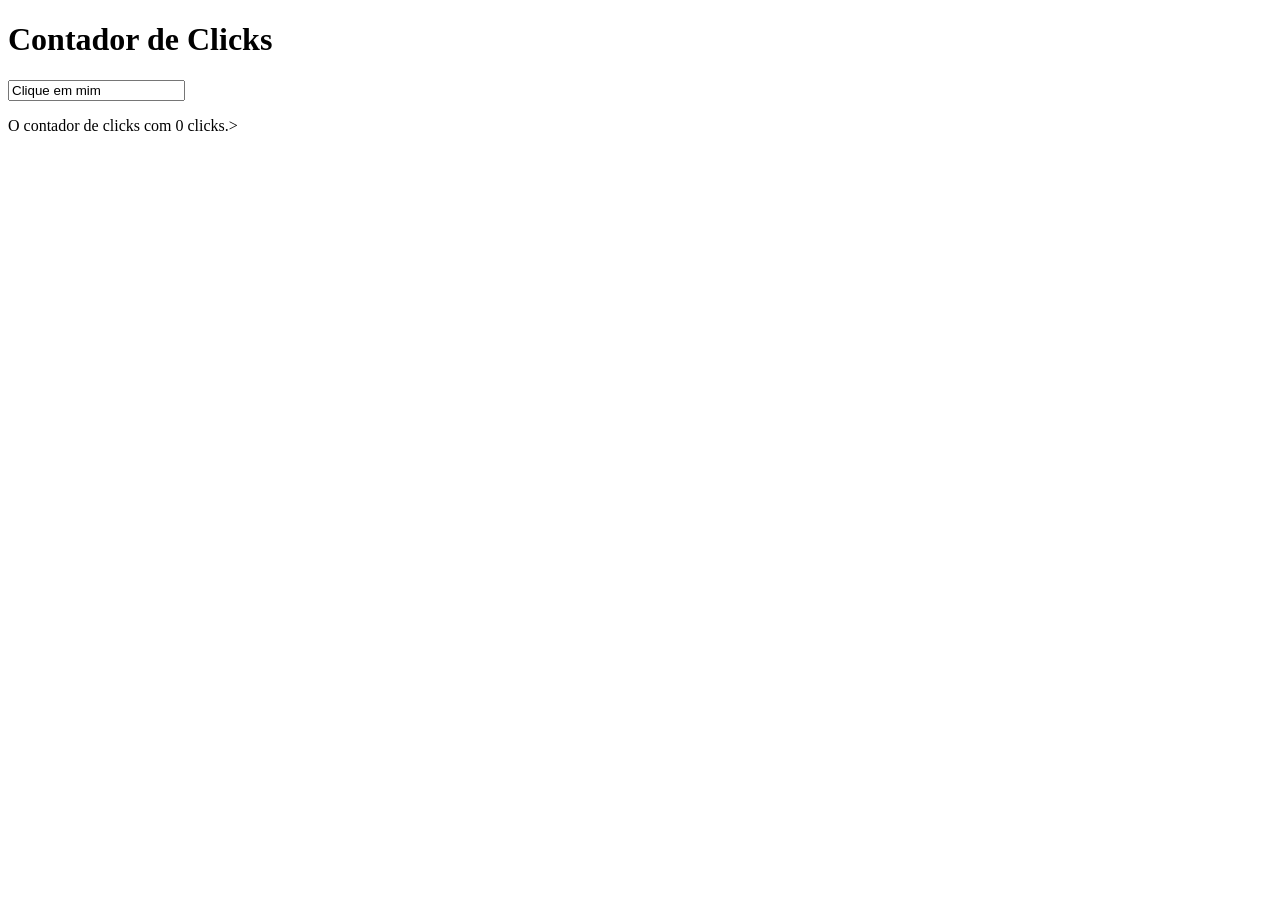
==== ex014/index.HTML @ 136c114b "aula 5" ====
<!DOCTYPE html>
<html lang="en">
<head>
    <meta charset="UTF-8">
    <meta name="viewport" content="width=device-width, initial-scale=1.0">
    <title>Contador de Clicks</title>
</head>
<body>
    <h1>Contador de Clicks</h1>
    <input type="buton" value="Clique em mim"
    onclick="zerar()">
    <p id="resultado"> O contador de clicks com 0 clicks.></p>
    <script src="script.js"></script>
    

</body>
</html>
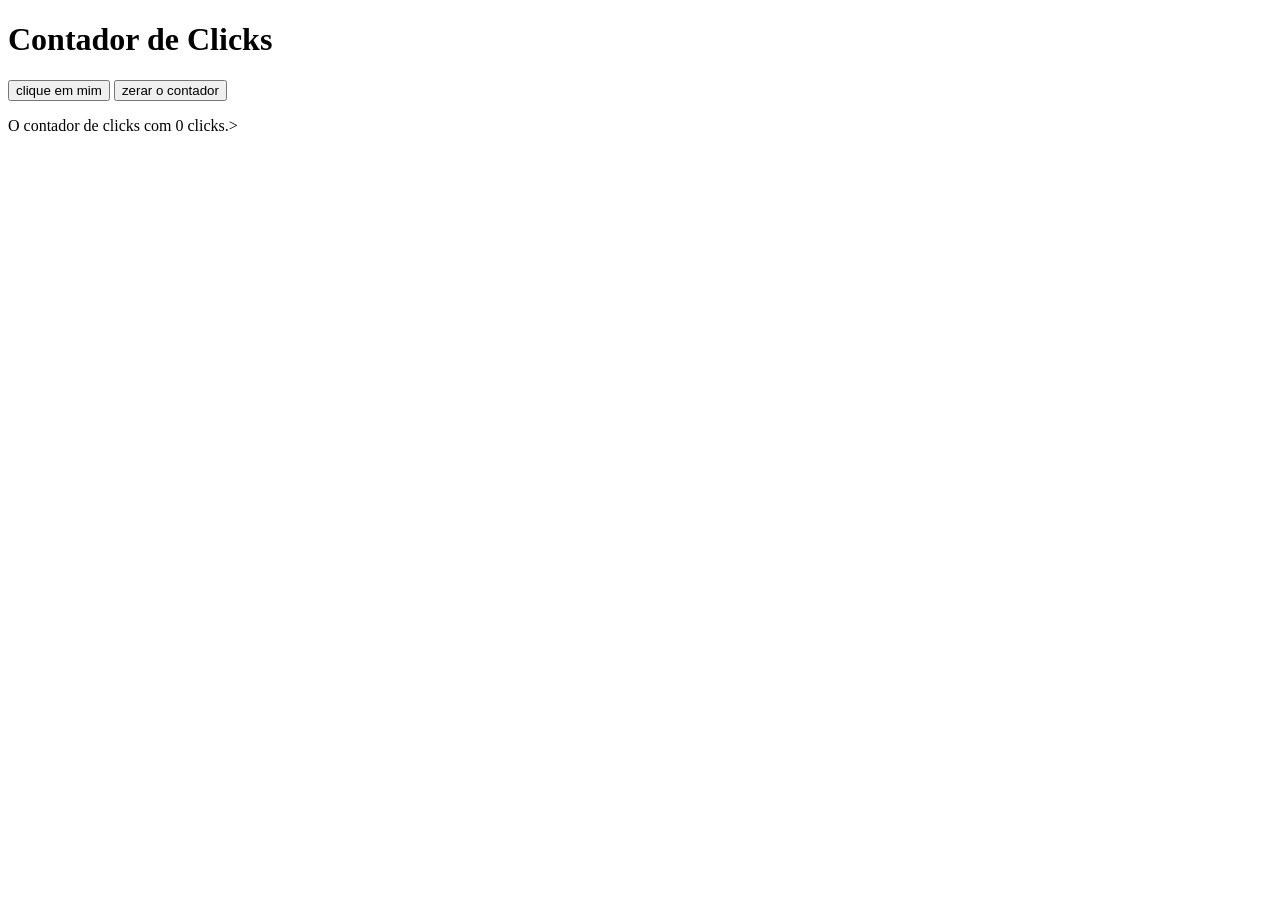
==== commit 0738a0e9: "atividade8" ====
--- a/ex014/index.HTML
+++ b/ex014/index.HTML
@@ -7,8 +7,8 @@
 </head>
 <body>
     <h1>Contador de Clicks</h1>
-    <input type="buton" value="Clique em mim"
-    onclick="zerar()">
+    <input type="button" value="clique em mim" onclick="contar()">
+    <input type="button" value="zerar o contador" onclick="zerar()">
     <p id="resultado"> O contador de clicks com 0 clicks.></p>
     <script src="script.js"></script>
     
